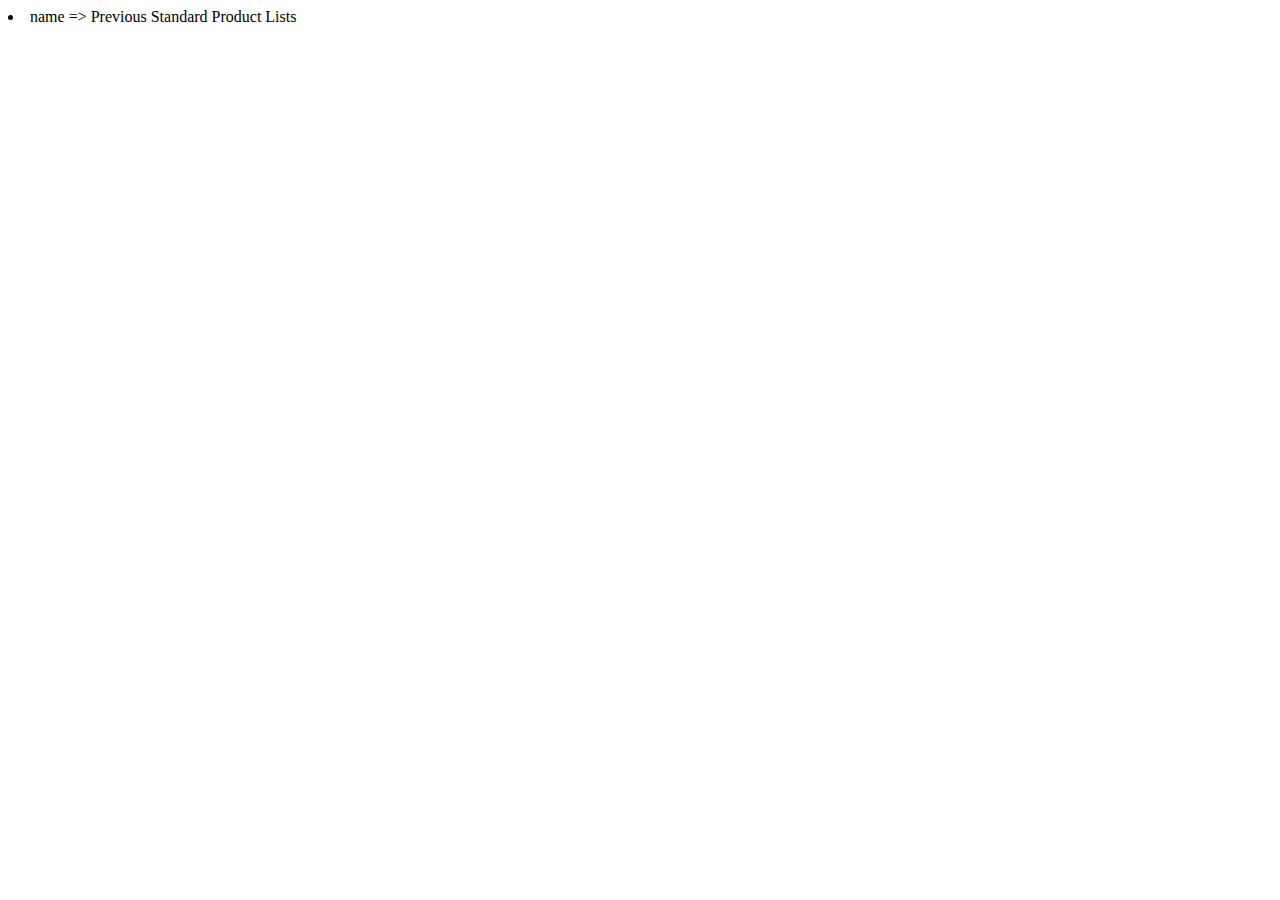
==== myJson.html @ e6c349e6 "JSON file added and get the JSON value from Json file" ====
<!DOCTYPE html>
<html lang="en">
  <head>
    <meta charset="utf-8">
    <title>Javascript</title>
    <script>
    function google()
    {      
      var xhttp = new XMLHttpRequest();
      xhttp.open("GET", "my.json", true);      
      xhttp.onreadystatechange = function () {
        if (xhttp.readyState == 4 && xhttp.status == 200) {
           var mydata = JSON.parse(xhttp.response);
            var go = mydata.view;        
            
            for(var mydata in go){          
              if(mydata == 'name'){
                document.write("<li>"+ mydata +" => "+go[mydata] +"</li>");
              }                             
            }  
            // for(var mydata in go){              
            //   document.write("<li>"+mydata+JSON.stringify(go[mydata]) +"</li>");              
            // }          
        }
      };
      xhttp.send();      
    }

    </script>
  </head>
  <body onload="google()">

    <input type="button" name="name" onclick="google()" value="Click" />
    <div id="div">

    </div>
  </body>
</html>
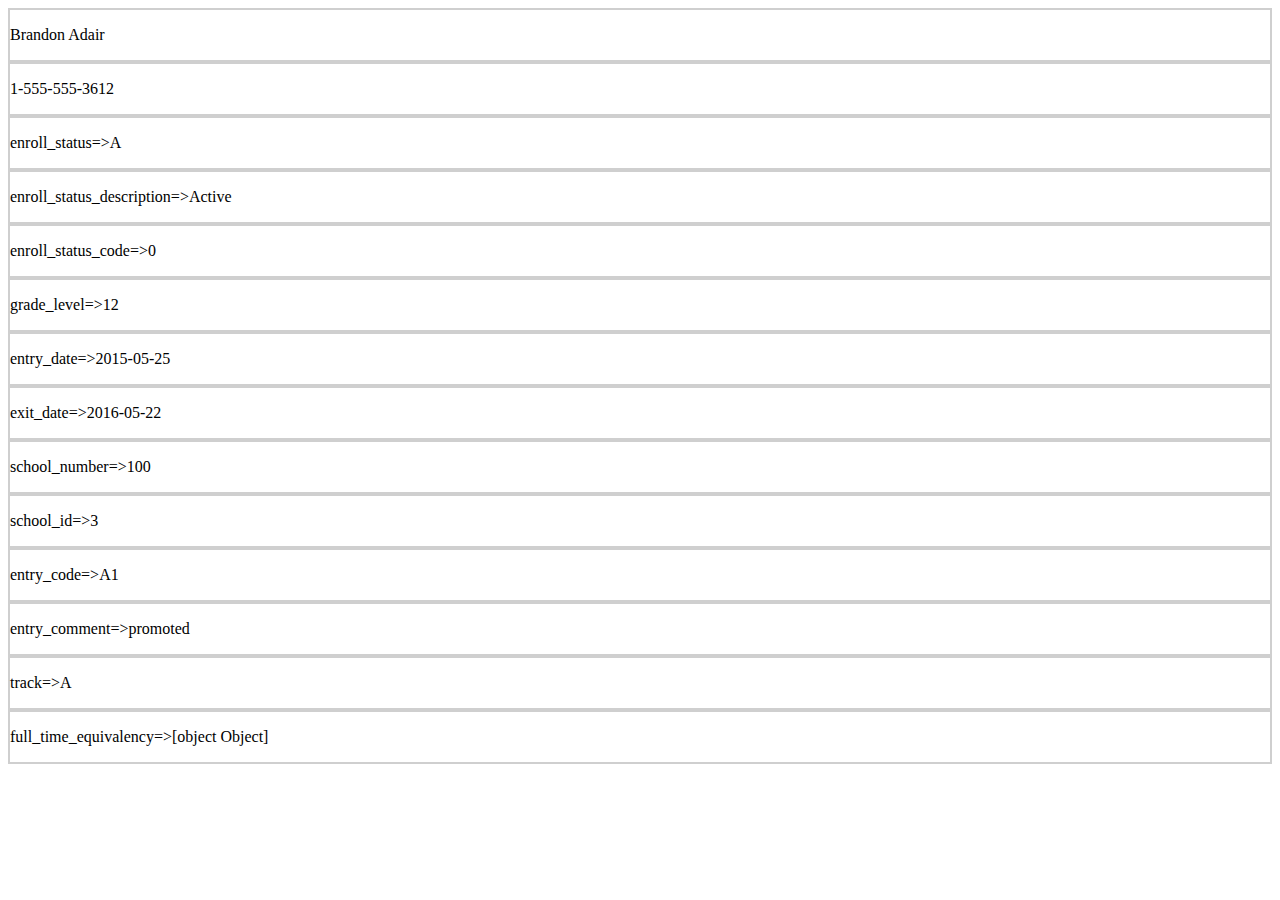
==== commit 1c64463a: "JSON read function is completed" ====
--- a/myJson.html
+++ b/myJson.html
@@ -3,20 +3,34 @@
   <head>
     <meta charset="utf-8">
     <title>Javascript</title>
+    <style>
+    div{
+    border: 2px solid  #cfcfcf;
+    }
+    </style>
     <script>
     function google()
     {      
       var xhttp = new XMLHttpRequest();
-      xhttp.open("GET", "my.json", true);      
+      xhttp.open("GET", "data.json", true);      
       xhttp.onreadystatechange = function () {
         if (xhttp.readyState == 4 && xhttp.status == 200) {
            var mydata = JSON.parse(xhttp.response);
-            var go = mydata.view;        
+            var go = mydata.array.students.student;        
             
-            for(var mydata in go){          
-              if(mydata == 'name'){
-                document.write("<li>"+ mydata +" => "+go[mydata] +"</li>");
-              }                             
+            for(var mydata in go){
+             // alert(go[mydata].phones.main.number);
+                if(go[mydata].id == 2){
+                //document.write("<li>"+ mydata +" => "+JSON.stringify(go[mydata])+"</li>");
+                document.getElementById("myText").value = go[mydata].name.first_name;
+                document.write("<div style='border: 2px solid  #cfcfcf;'><p>"+ go[mydata].name.first_name +" "+go[mydata].name.last_name+"</p></div>");
+                document.write("<div style='border: 2px solid  #cfcfcf;'><p>"+go[mydata].phones.main.number+"</p></div>");
+                for(var stdData  in go[mydata].school_enrollment){
+                  document.write("<div style='border: 2px solid  #cfcfcf;'><p>"+stdData+"=>"+go[mydata].school_enrollment[stdData]+"</p></div>");             
+                }
+                
+              }    
+                                           
             }  
             // for(var mydata in go){              
             //   document.write("<li>"+mydata+JSON.stringify(go[mydata]) +"</li>");              
@@ -32,7 +46,7 @@
 
     <input type="button" name="name" onclick="google()" value="Click" />
     <div id="div">
-
+      <input type="text" id="myText" value="Mickey">
     </div>
   </body>
 </html>
